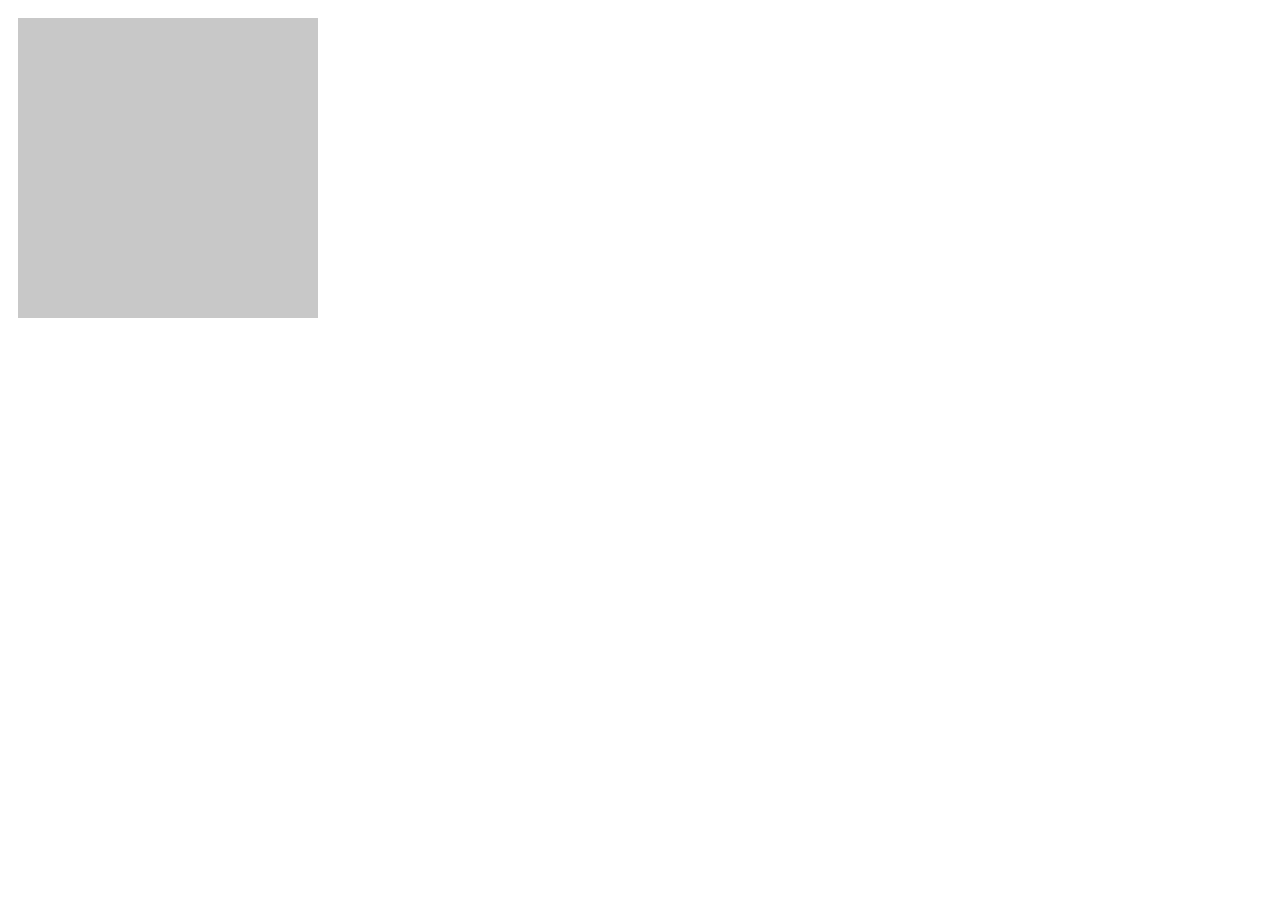
==== index.html @ 74f4afea "objects.js, rudimentary object handling." ====
<!DOCTYPE html>
<html>
  <head>
    <title>spich-firish</title>
  </head>
  <body>
    <canvas id="screen" height="800" width="800">
      <div>Sorry, this game requires support for canvas element. And probably some other things too. Try with 
      a modern browser maybe?</div>
    </canvas>
    <!-- Libraries-->
    <script src="https://ajax.googleapis.com/ajax/libs/jquery/1.8.3/jquery.min.js" type="text/javascript"></script>
    
    <!-- Own code -->
    <!-- Our javascript namespace is "sf" instead of "spichfirish, because shortness. -->
    <script type="text/javascript">var sf = {};</script> 
    <script src="setup.js" type="text/javascript"></script>
    <script src="controls.js" type="text/javascript"></script>
    <script src="objects.js" type="text/javascript"></script>
    <script src="main.js" type="text/javascript"></script>
  </body>
</html>
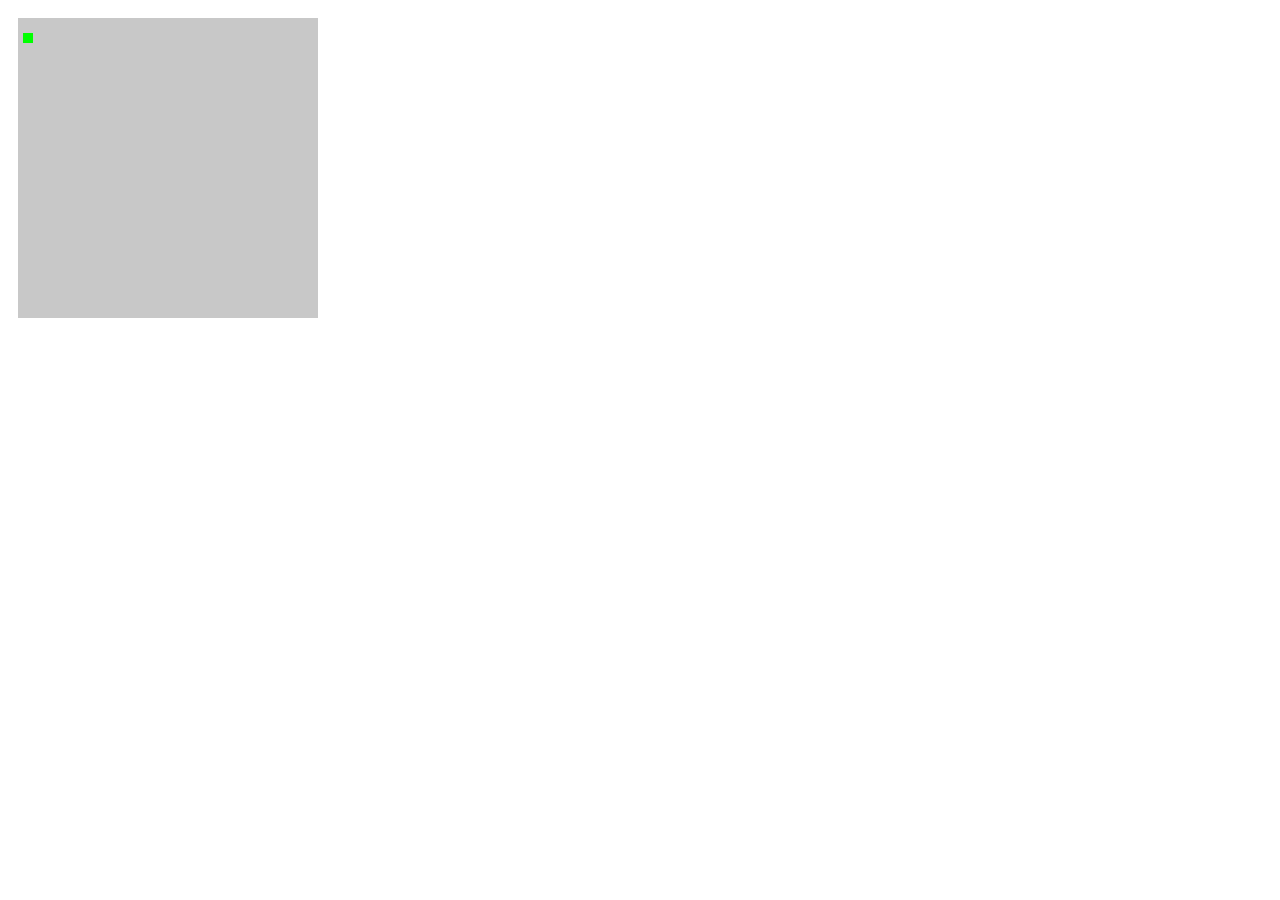
==== commit d0fb9dfa: "Moved testing code around..." ====
--- a/index.html
+++ b/index.html
@@ -18,6 +18,7 @@
     <script src="controls.js" type="text/javascript"></script>
     <script src="objects.js" type="text/javascript"></script>
     <script src="main.js" type="text/javascript"></script>
+    <script src="test.js" type="text/javascript"></script>
   </body>
 </html>
 
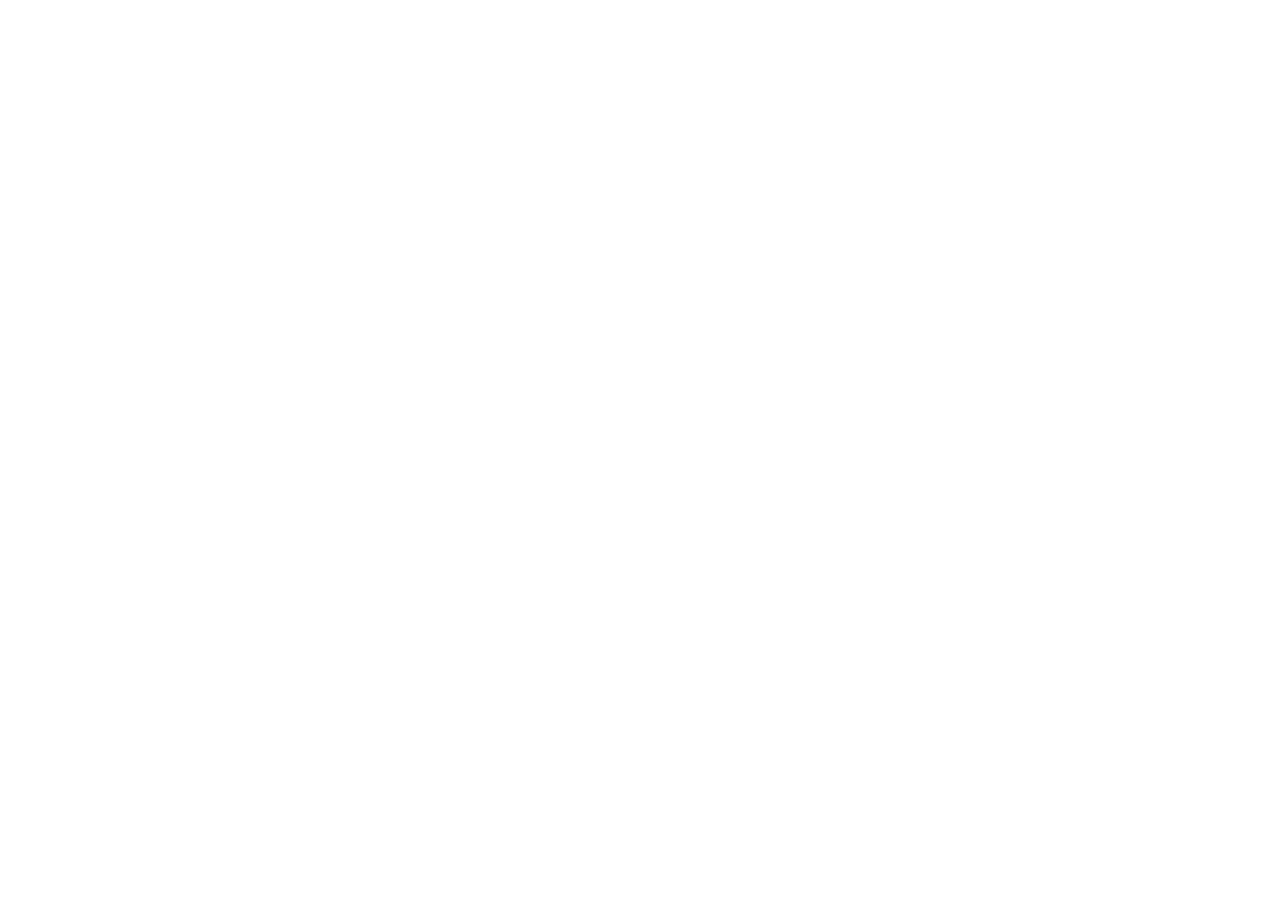
==== commit bfacf3fc: "moved stuff around, renaming etc." ====
--- a/index.html
+++ b/index.html
@@ -12,13 +12,7 @@
     <script src="https://ajax.googleapis.com/ajax/libs/jquery/1.8.3/jquery.min.js" type="text/javascript"></script>
     
     <!-- Own code -->
-    <!-- Our javascript namespace is "sf" instead of "spichfirish, because shortness. -->
-    <script type="text/javascript">var sf = {};</script> 
-    <script src="setup.js" type="text/javascript"></script>
-    <script src="controls.js" type="text/javascript"></script>
-    <script src="objects.js" type="text/javascript"></script>
-    <script src="main.js" type="text/javascript"></script>
-    <script src="test.js" type="text/javascript"></script>
+    <script src="spich-firish.min.js" type="text/javascript"></script>
   </body>
 </html>
 
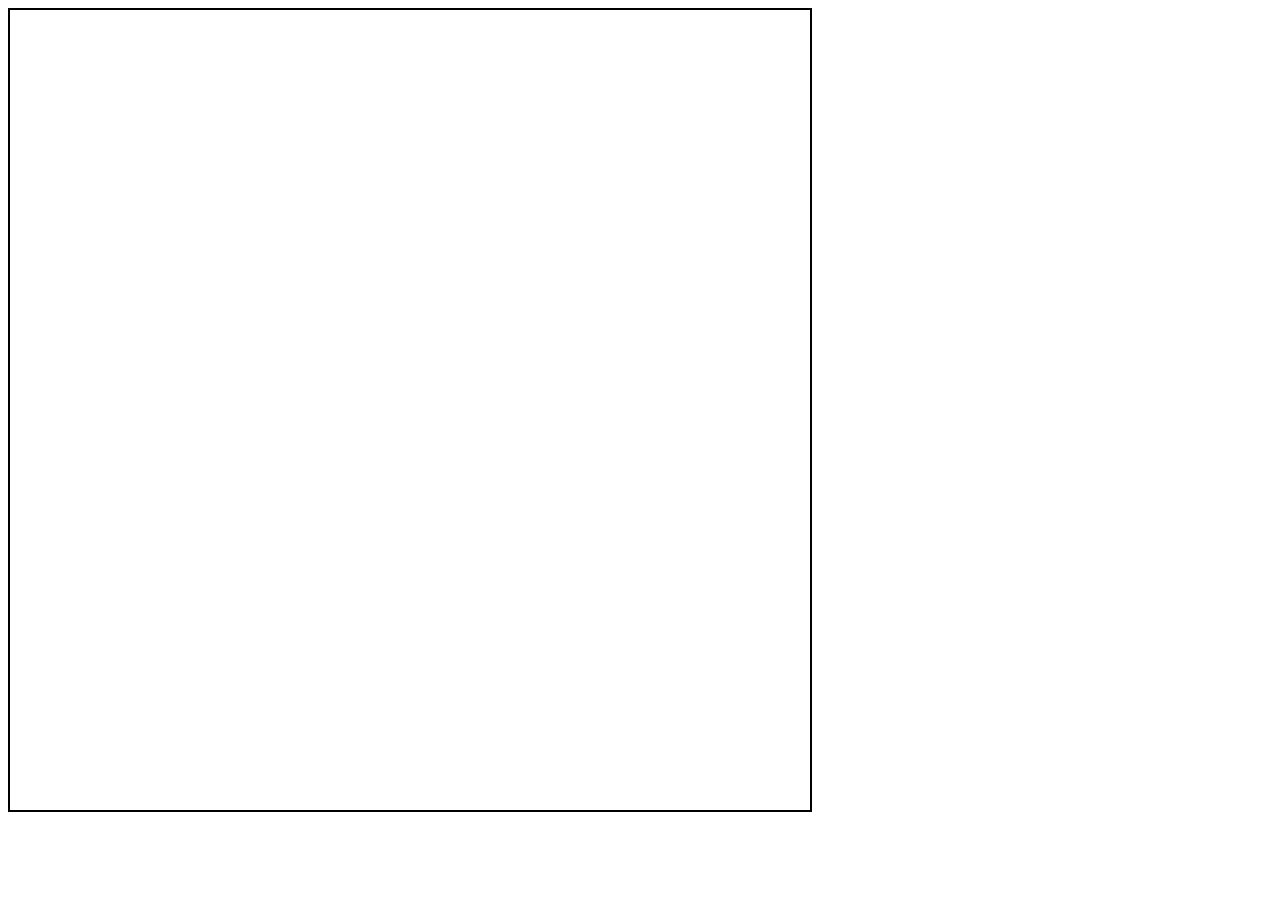
==== commit ca5f4505: "border for canvas" ====
--- a/index.html
+++ b/index.html
@@ -2,6 +2,7 @@
 <html>
   <head>
     <title>spich-firish</title>
+    <link rel="stylesheet" href="css/style.css" />
   </head>
   <body>
     <canvas id="screen" height="800" width="800">
--- a/css/style.css
+++ b/css/style.css
@@ -0,0 +1,10 @@
+.hidden {
+    display: none;
+}
+
+#screen {
+    border: 2px solid black;
+    padding: 0 0 0 0;
+    margin: 0 0 0 0;
+}
+
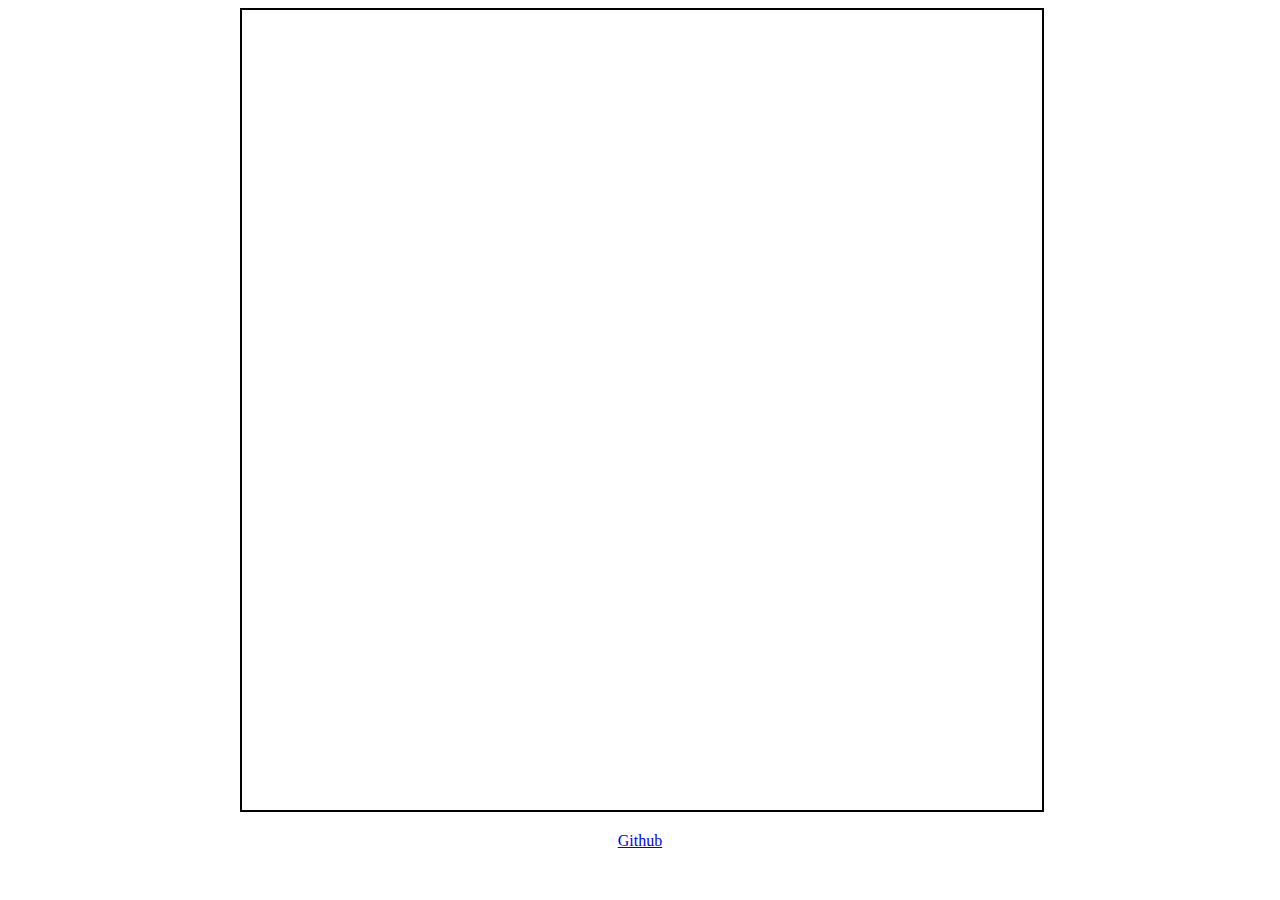
==== commit 3c8bd30f: "stylizing and stuff..." ====
--- a/index.html
+++ b/index.html
@@ -5,14 +5,19 @@
     <link rel="stylesheet" href="css/style.css" />
   </head>
   <body>
-    <canvas id="screen" height="800" width="800">
-      <div>Sorry, this game requires support for canvas element. And probably some other things too. Try with 
-      a modern browser maybe?</div>
-    </canvas>
+    <div id="container">
+        <canvas id="screen" height="800" width="800">
+          <div>Sorry, this game requires support for canvas element. 
+          And probably some other things too. Try with 
+          a modern browser maybe?</div>
+        </canvas>
+    </div>
+    <div id="footer"><p><a href="https://github.com/tommituura/spich-firish">Github</a></p></div>
     <!-- Libraries-->
     <script src="https://ajax.googleapis.com/ajax/libs/jquery/1.8.3/jquery.min.js" type="text/javascript"></script>
     
     <!-- Own code -->
+    <script type="text/javascript">var sf = {}; sf.devel = false;</script>
     <script src="spich-firish.min.js" type="text/javascript"></script>
   </body>
 </html>
--- a/css/style.css
+++ b/css/style.css
@@ -1,10 +1,21 @@
-.hidden {
-    display: none;
-}
-
 #screen {
+    position: relative;
     border: 2px solid black;
     padding: 0 0 0 0;
     margin: 0 0 0 0;
+    cursor: crosshair;
 }
 
+#container {
+    position: relative;
+    min-width: 800px;
+    max-width: 800px;
+    padding: 0 0 0 0;
+    margin-left: auto;
+    margin-right: auto;
+}
+
+#footer {
+    text-align: center;
+}
+
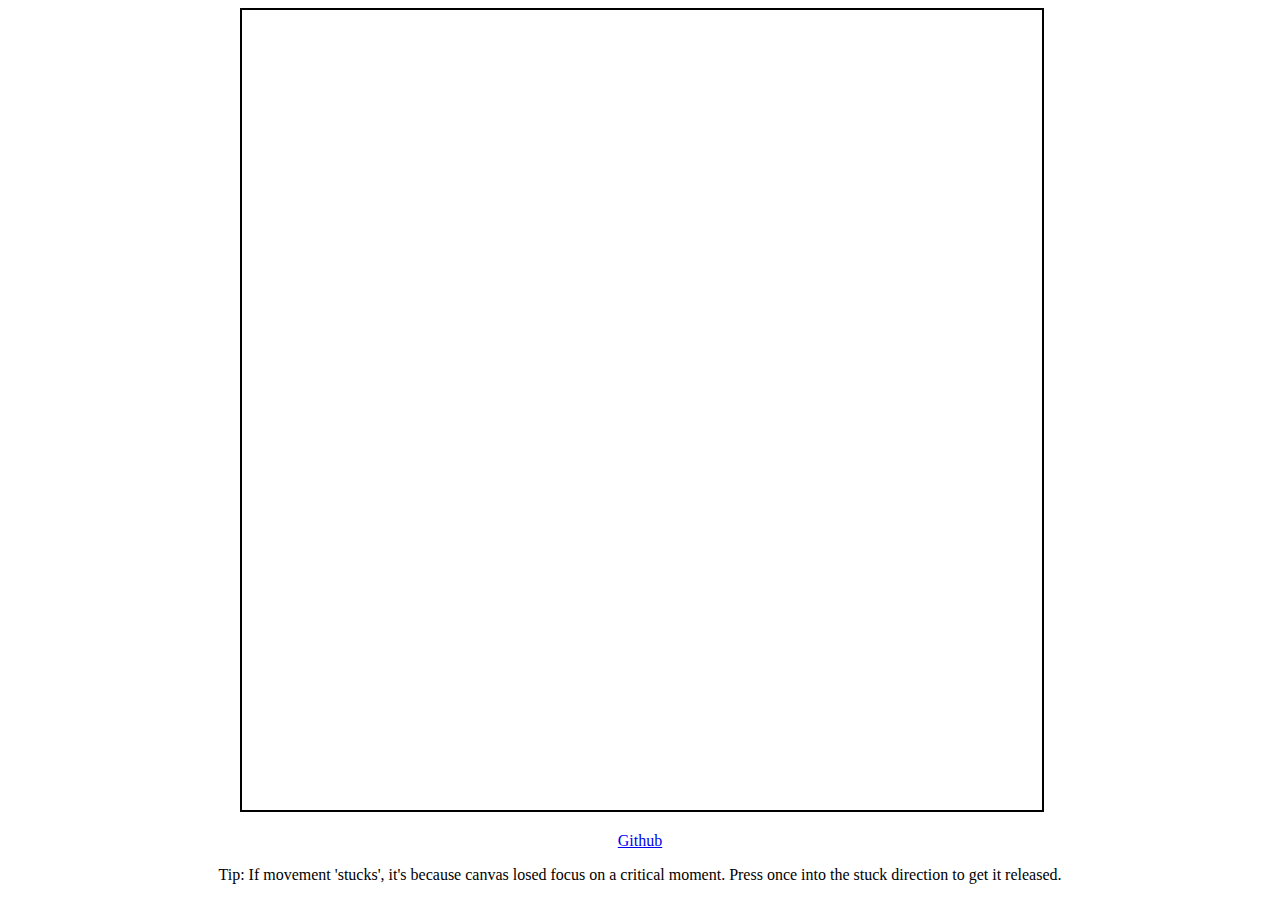
==== commit 11ae2761: "added a little tip on page footer" ====
--- a/index.html
+++ b/index.html
@@ -12,7 +12,10 @@
           a modern browser maybe?</div>
         </canvas>
     </div>
-    <div id="footer"><p><a href="https://github.com/tommituura/spich-firish">Github</a></p></div>
+    <div id="footer">
+        <p><a href="https://github.com/tommituura/spich-firish">Github</a></p>
+        <p>Tip: If movement 'stucks', it's because canvas losed focus on a critical moment. Press once into the stuck direction to get it released.</p>
+    </div>
     <!-- Libraries-->
     <script src="https://ajax.googleapis.com/ajax/libs/jquery/1.8.3/jquery.min.js" type="text/javascript"></script>
     
